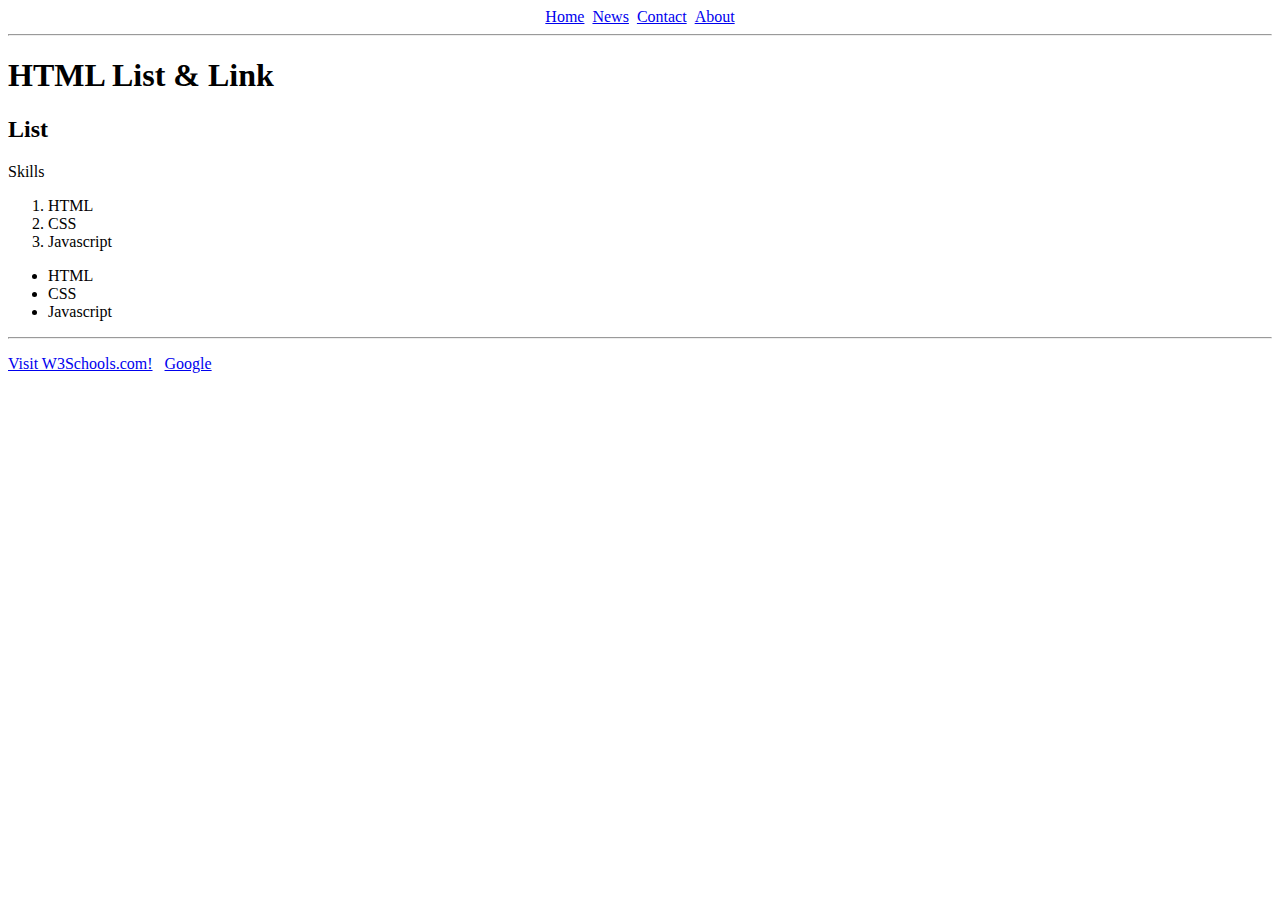
==== index.html @ 1d098787 "first smth" ====
<!DOCTYPE html>
<html lang="en">
<head>
    <meta charset="UTF-8">
    <meta name="viewport" content="width=device-width, initial-scale=1.0">
    <title>List and Link</title>
  <link rel="stylesheet" href="./styles.css">
</head>
<body>
<ul class="navbar">
<li><a href="#">Home</a></li>
<li><a href="./news.html">News</a></li>
<li><a href="./contact.html">Contact</a></li>
<li><a href="./about.html">About</a></li>
</ul>

<hr>




    <h1>HTML List &amp; Link</h1>

    <h2>List</h2>
    <p>Skills</p>
    <ol>
        <li>HTML</li>
        <li>CSS</li>
        <li>Javascript</li>
    </ol>
    <ul>
        <li>HTML</li>
        <li>CSS</li>
        <li>Javascript</li>
    </ul>

    <hr>
    <p>
    <a href="https://www.w3schools.com/">Visit W3Schools.com!</a>
&nbsp;
    <a href="https://www.google.com">Google</a>

</p>
</body>
</html>
---- styles.css ----
.navbar {
    list-style-type: none;
    margin: 0;
    padding: 0;
    display: flex;
    gap: 8px;
    justify-content: center;
    }

    .table-user {
        background-color: beige;
        border: 1px solid rgb(15, 2, 21);
        border-collapse: collapse;
        width: 500px;
    }
    .table-user td, .table-user th {
        border: 1px solid red;
        padding: 8px;
        text-align: center;

    }
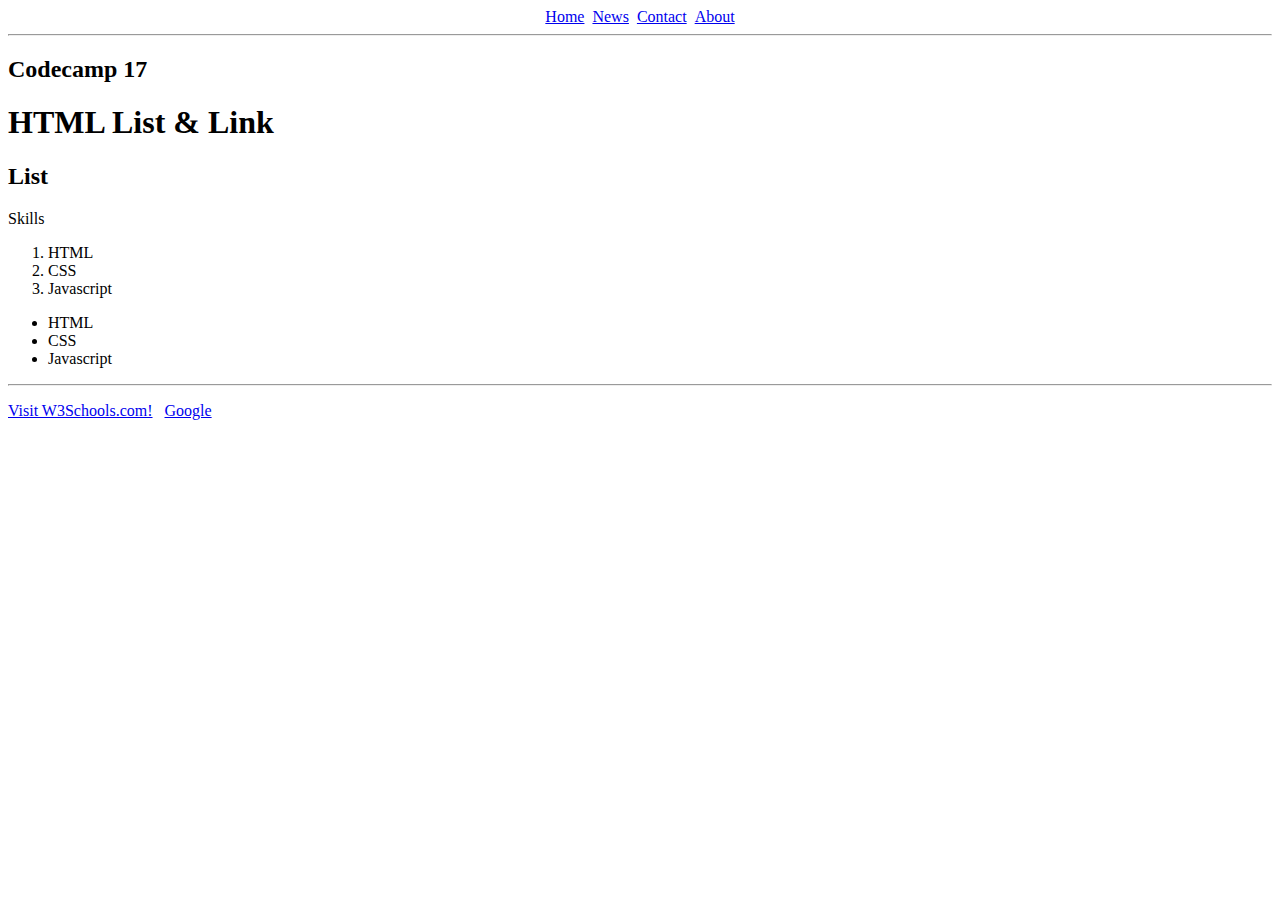
==== commit 3715cf02: "edit index.html" ====
--- a/index.html
+++ b/index.html
@@ -7,6 +7,7 @@
   <link rel="stylesheet" href="./styles.css">
 </head>
 <body>
+
 <ul class="navbar">
 <li><a href="#">Home</a></li>
 <li><a href="./news.html">News</a></li>
@@ -17,7 +18,7 @@
 <hr>
 
 
-
+<h2>Codecamp 17</h2>
 
     <h1>HTML List &amp; Link</h1>
 
